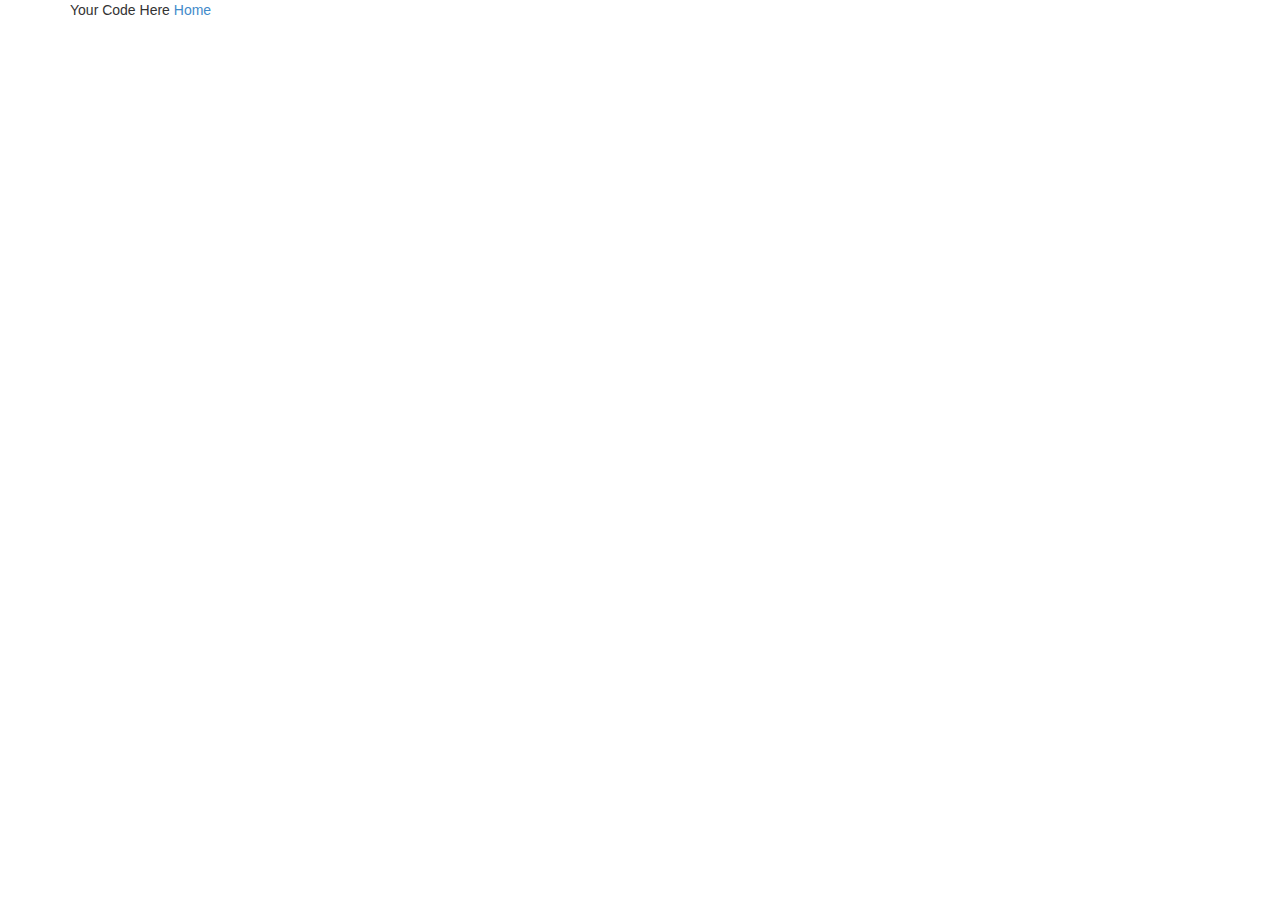
==== about-us.html @ 51bcf502 "initail commit" ====
<!DOCTYPE html>
<html>
	<head>
		<title>About us</title>
		<link href='bootstrap/css/bootstrap.min.css' rel='stylesheet'>
		<meta name="viewport" content="width=device-width, initial-scale=1.0">
		<link href='css/main.css' rel='stylesheet'>
		<script src="jquery/jquery.min.js"></script>
		<script src="bootstrap/js/bootstrap.min.js"></script>
	</head>

	<body>
		<div class="container">
			Your Code Here
			<a href="index.html" target="_blank">Home</a>
		</div>
		<script src="js/main.js"></script>
	</body>

</html>
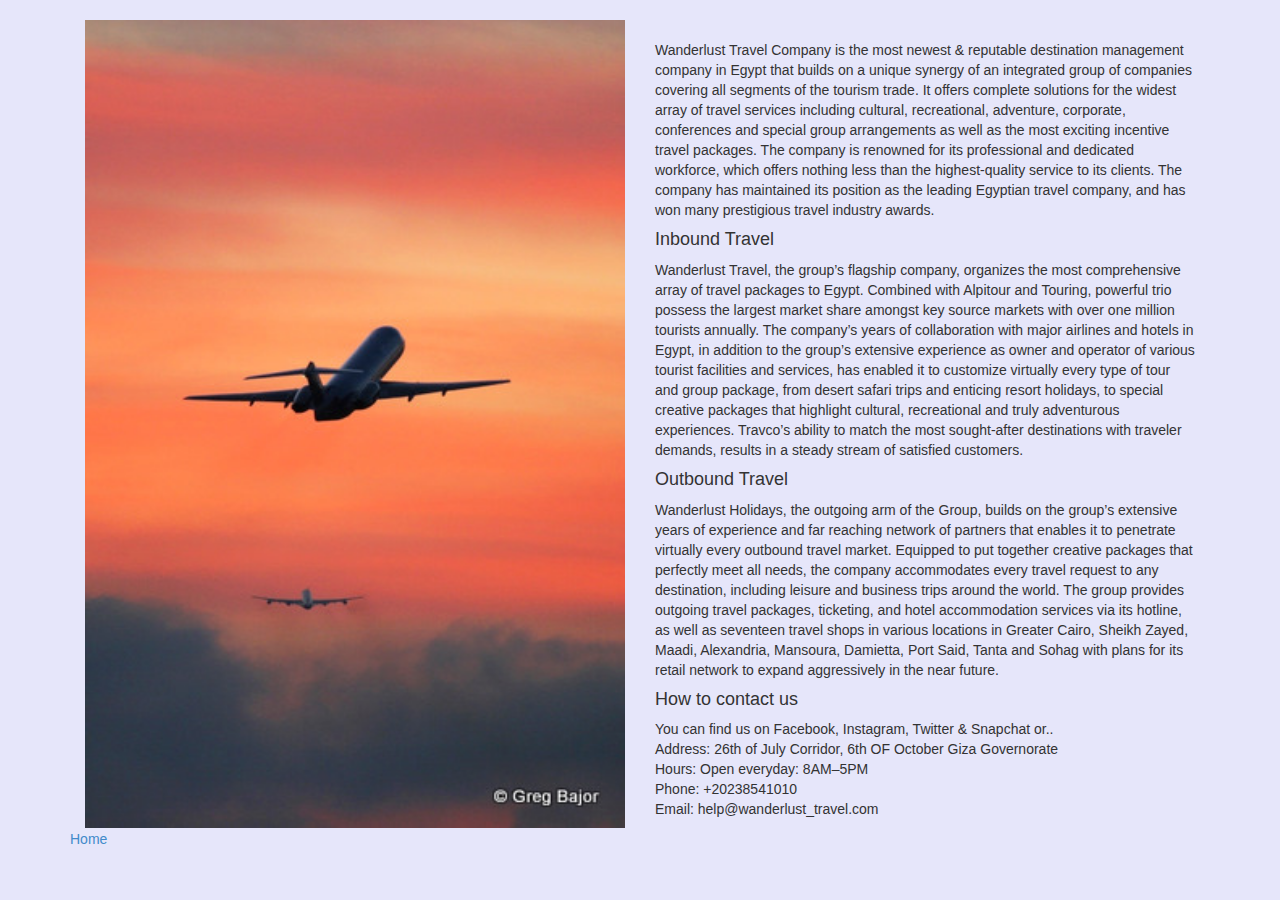
==== commit 4004d961: "11:48" ====
--- a/about-us.html
+++ b/about-us.html
@@ -11,7 +11,59 @@
 
 	<body>
 		<div class="container">
-			Your Code Here
+		<div class="rows">
+	
+			<br>
+			
+		<div class="col-xs-6">
+			<img id="plane" src='images/background.jpg'>
+			</div>
+			
+			<br>
+			
+		<div class="col-xs-6">
+			<p> Wanderlust Travel Company is the most newest & reputable destination management company in Egypt that builds on a unique synergy of an integrated group of companies covering all segments of the tourism trade. It offers complete solutions for the widest array of travel services including cultural, recreational, adventure, corporate, conferences and special group arrangements as well as the most exciting incentive travel packages.
+
+The company is renowned for its professional and dedicated workforce, which offers nothing less than the highest-quality service to its clients. The company has maintained its position as the leading Egyptian travel company, and has won many prestigious travel industry awards.
+
+  <h4>Inbound Travel</h4>
+
+Wanderlust Travel, the group’s flagship company, organizes the most comprehensive array of travel packages to Egypt. Combined with Alpitour and Touring, powerful trio possess the largest market share amongst key source markets with over one million tourists annually.
+
+The company’s years of collaboration with major airlines and hotels in Egypt, in addition to the group’s extensive experience as owner and operator of various tourist facilities and services, has enabled it to customize virtually every type of tour and group package, from desert safari trips and enticing resort holidays, to special creative packages that highlight cultural, recreational and truly adventurous experiences. Travco’s ability to match the most sought-after destinations with traveler demands, results in a steady stream of satisfied customers.
+
+  <h4>Outbound Travel</h4>
+
+Wanderlust Holidays, the outgoing arm of the Group, builds on the group’s extensive years of experience and far reaching network of partners that enables it to penetrate virtually every outbound travel market. Equipped to put together creative packages that perfectly meet all needs, the company accommodates every travel request to any destination, including leisure and business trips around the world.
+
+The group provides outgoing travel packages, ticketing, and hotel accommodation services via its hotline, as well as seventeen travel shops in various locations in Greater Cairo, Sheikh Zayed, Maadi, Alexandria, Mansoura, Damietta, Port Said, Tanta and Sohag with plans for its retail network to expand aggressively in the near future.
+<h4>How to contact us</h4>
+
+You can find us on Facebook, Instagram, Twitter & Snapchat or..
+			
+			<br>
+			
+Address: 26th of July Corridor, 6th OF October Giza Governorate
+			
+			<br>
+			
+Hours: Open everyday: 8AM–5PM
+			
+			<br>
+			
+Phone: +20238541010
+			
+			<br>
+			
+Email: help@wanderlust_travel.com
+			
+			<br>
+			
+			</p>
+			</div>
+			</div>
+			
+			<br>
 			<a href="index.html" target="_blank">Home</a>
 		</div>
 		<script src="js/main.js"></script>
--- a/css/main.css
+++ b/css/main.css
@@ -0,0 +1,34 @@
+body {
+	background: lavender
+}
+
+
+.navbar *{
+    background-color: aqua;
+}
+
+.my-class {
+	width: 200px;
+	height: 200px;
+}
+h1 {
+	font: 500 200px/1.5 'Pacifico', Helvetica, sans-serif;
+  color: coral;
+  text-shadow: 3px 3px 0px rgba(0,0,0,0.1), 7px 7px 0px rgba(0,0,0,0.05);
+}
+
+.my-nav {
+
+	border:solid;
+}
+
+.img-circle {
+	width:300px;
+	height:300px;
+}
+
+#plane{
+	width:100%;
+	height:	100%;
+}
+
